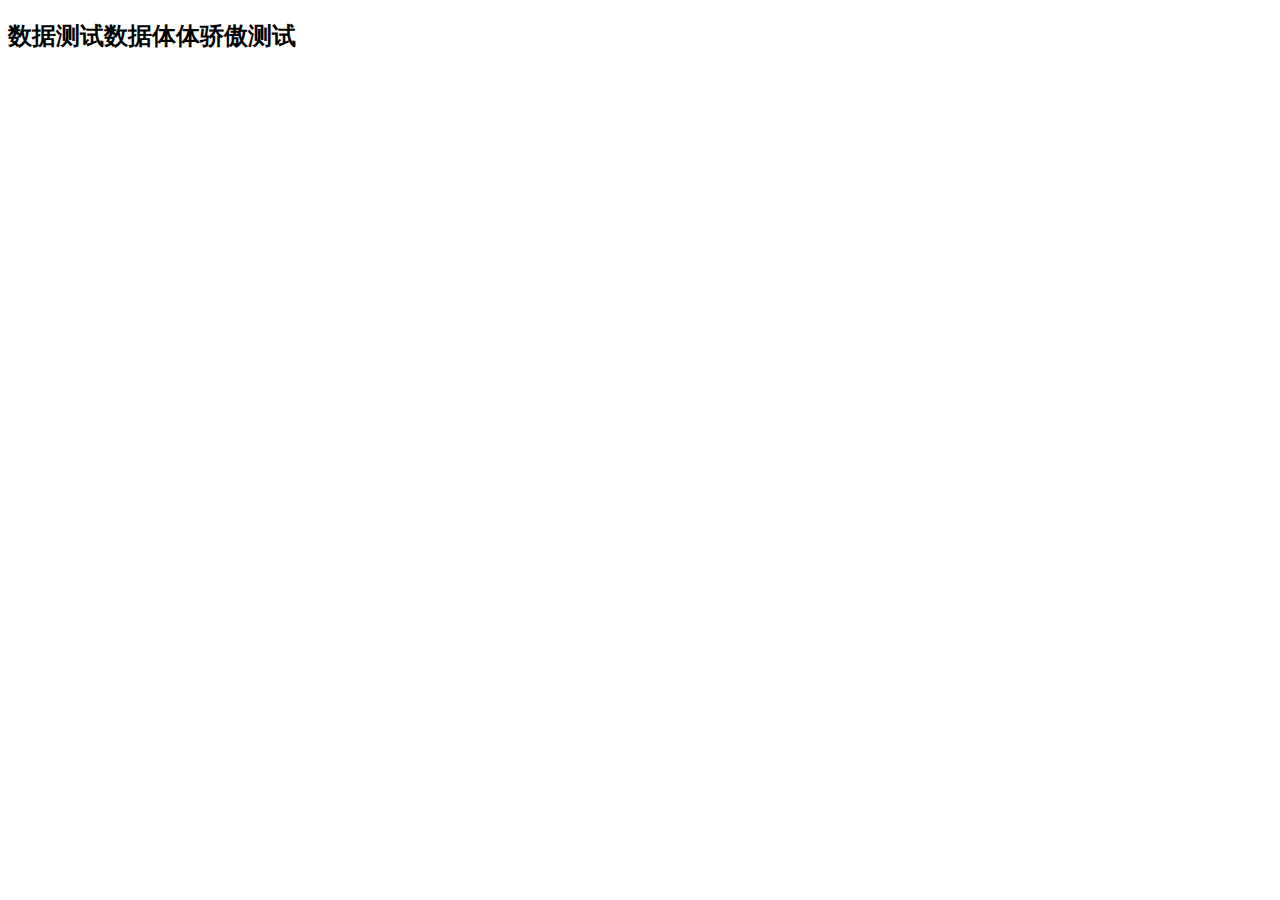
==== mm.html @ e84d8bed "测试" ====
<!DOCTYPE html>
<html lang="en">

<head>
    <meta charset="UTF-8">
    <meta name="viewport" content="width=device-width, initial-scale=1.0">
    <meta http-equiv="X-UA-Compatible" content="ie=edge">
    <title>Document</title>
</head>

<body>
    <h2>数据测试数据体体骄傲测试</h2>

</body>

</html>
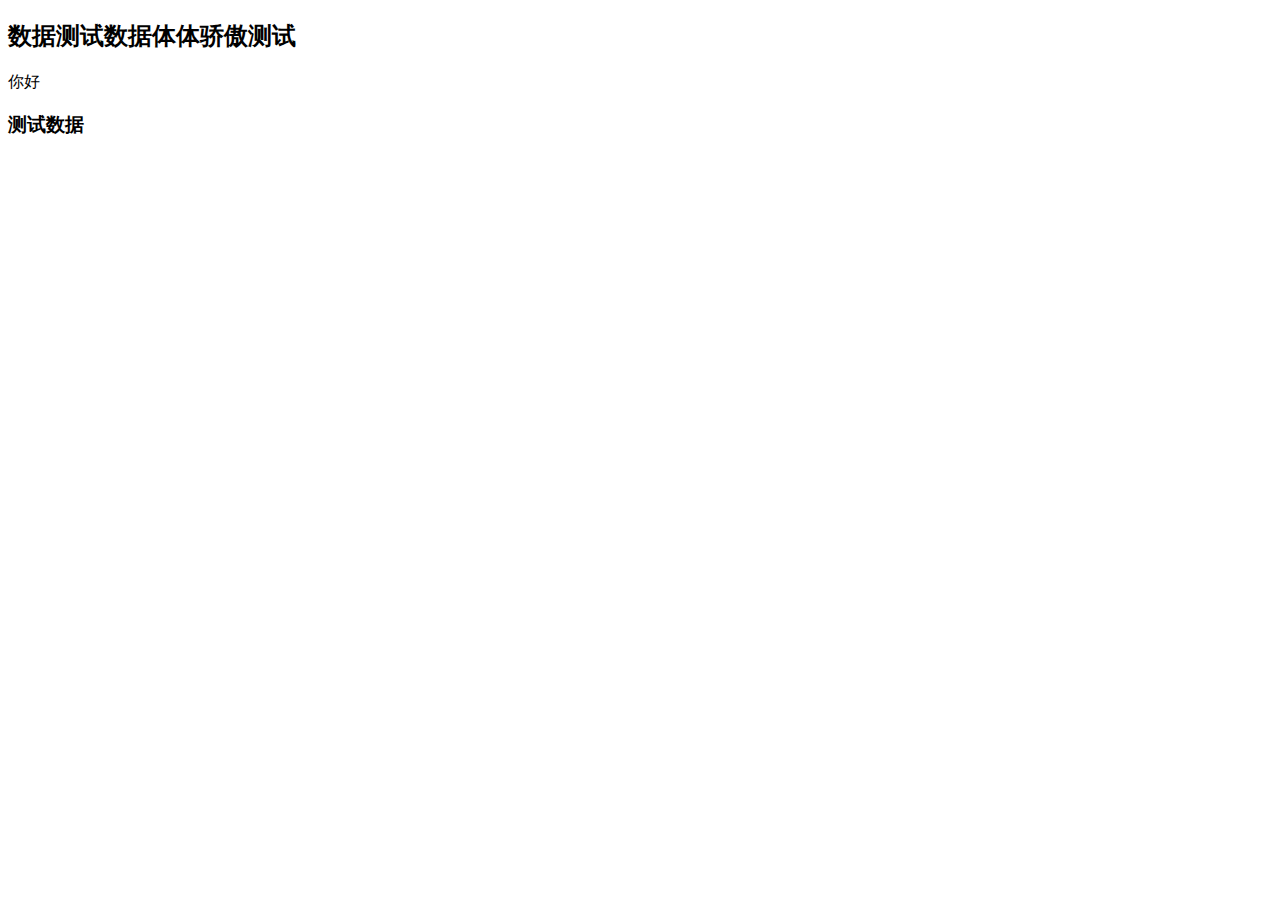
==== commit 0695a72d: "测试" ====
--- a/mm.html
+++ b/mm.html
@@ -10,6 +10,8 @@
 
 <body>
     <h2>数据测试数据体体骄傲测试</h2>
+    <div>你好</div>
+    <h3>测试数据</h3>
 
 </body>
 
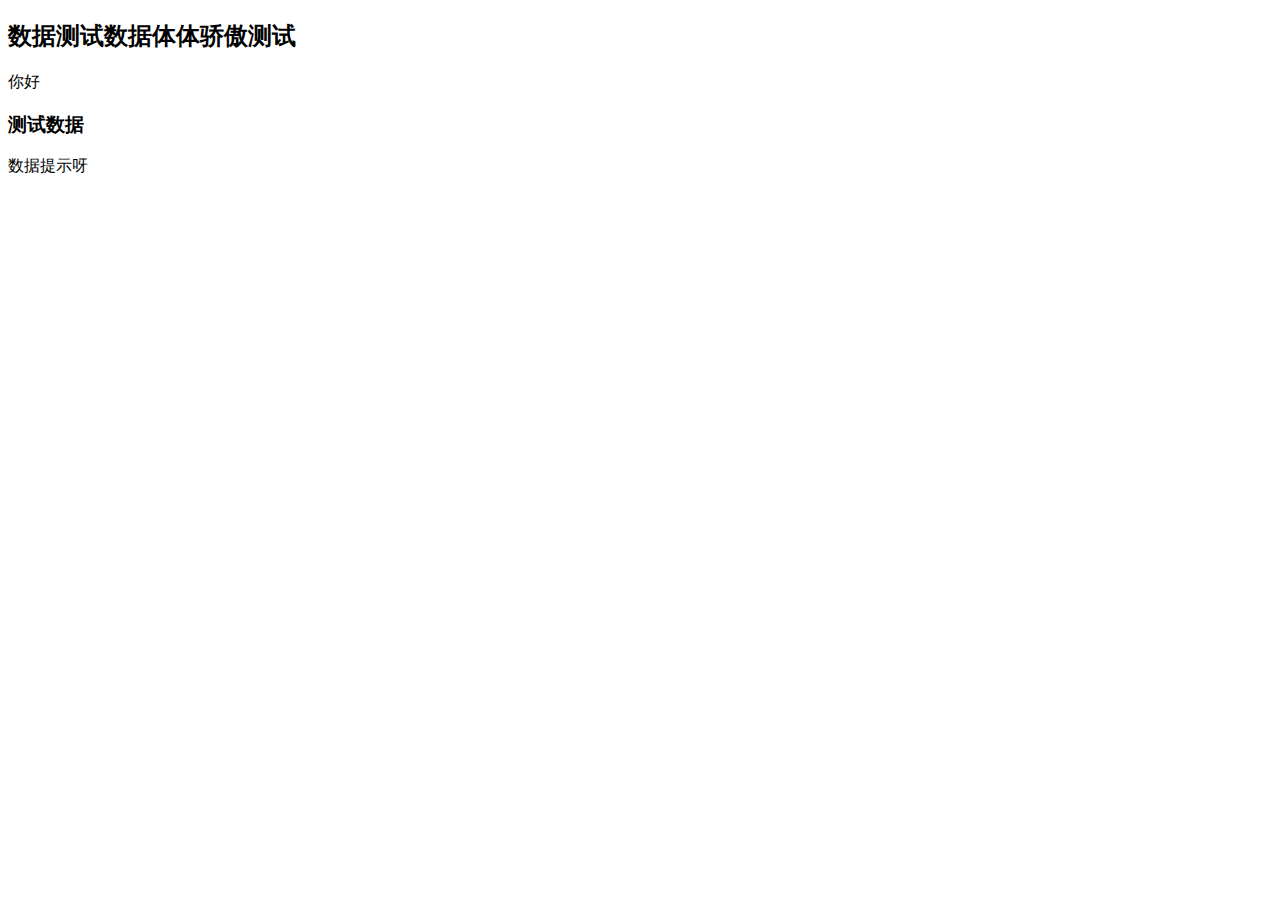
==== commit 6f02a230: "测试更改" ====
--- a/mm.html
+++ b/mm.html
@@ -6,12 +6,14 @@
     <meta name="viewport" content="width=device-width, initial-scale=1.0">
     <meta http-equiv="X-UA-Compatible" content="ie=edge">
     <title>Document</title>
+    <link rel="stylesheet" href="style.css">
 </head>
 
 <body>
     <h2>数据测试数据体体骄傲测试</h2>
     <div>你好</div>
     <h3>测试数据</h3>
+    数据提示呀
 
 </body>
 
--- a/style.css
+++ b/style.css
@@ -0,0 +1,6 @@
+.bg{
+    background-color: #cccccc;
+    padding: 10px;
+    margin: 10px;
+    box-shadow: 3px 3px 2px black;
+}